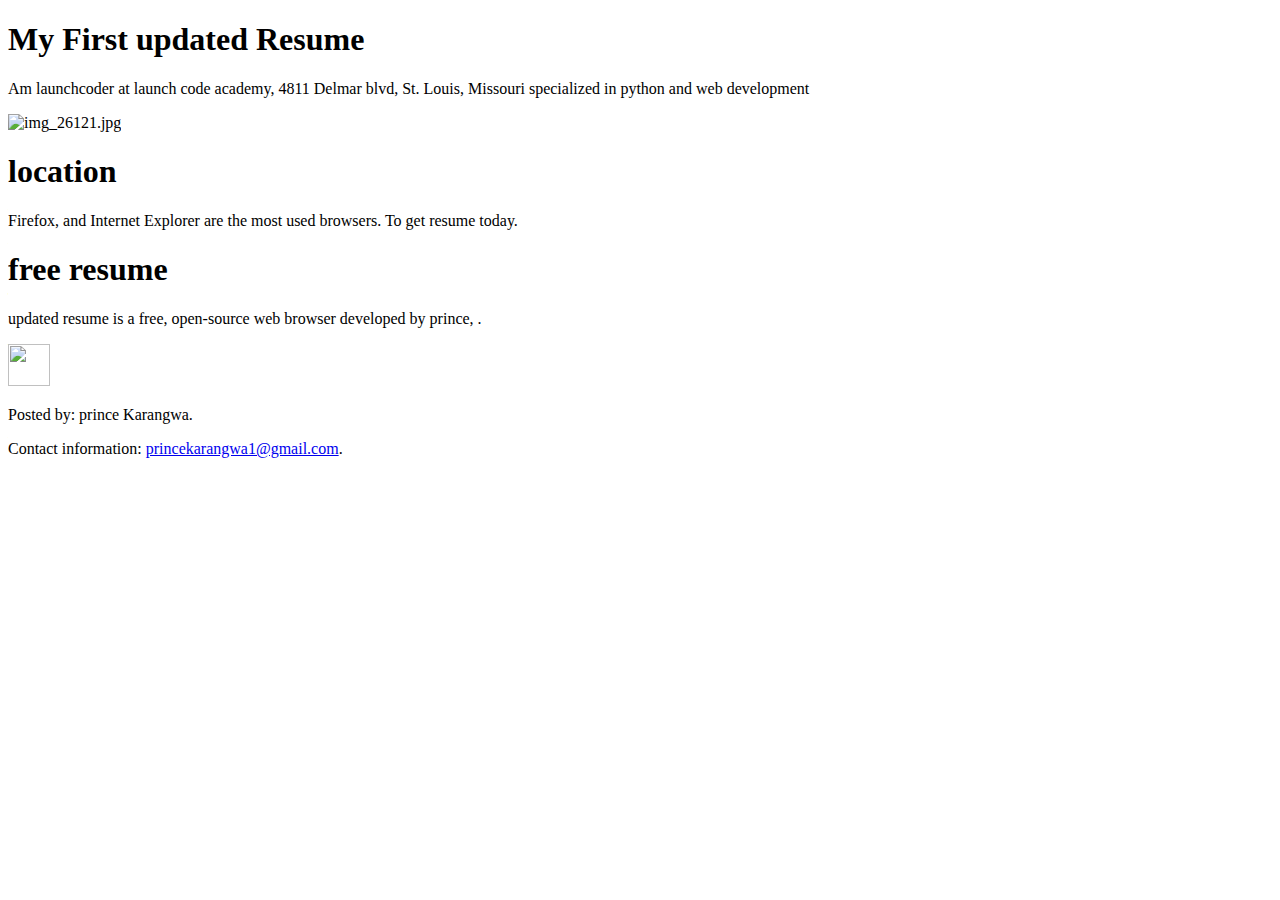
==== index.html @ 343e25cf "finished work on html page" ====
<!doctype html>
<html>
<head>
<h1>My First  updated Resume</h1>
</head>
<title>getting to work</title>
<body>
<p> Am launchcoder at launch code academy, 4811 Delmar blvd, St. Louis, Missouri specialized in python and web development </p>

 <img src="downloads/Img_26121.jpg" alt="img_26121.jpg" height="42" width="42"> 
</body>
 <footer>

<main>
  <h1>location</h1>
  <p>Firefox, and Internet Explorer are the most used browsers. To get resume today.</p>

<article>
  <h1>free resume</h1>
  <p>updated resume is a free, open-source web browser developed by prince, .</p>
</article> 
</main>
 <img src="Img_26121.jpg"  height="42" width="42"> 

  <p>Posted by: prince Karangwa.</p>
  <p>Contact information: <a href="mailto:princekarangwa1@gmail.com">
  princekarangwa1@gmail.com</a>.</p>
</footer>
 
</html>
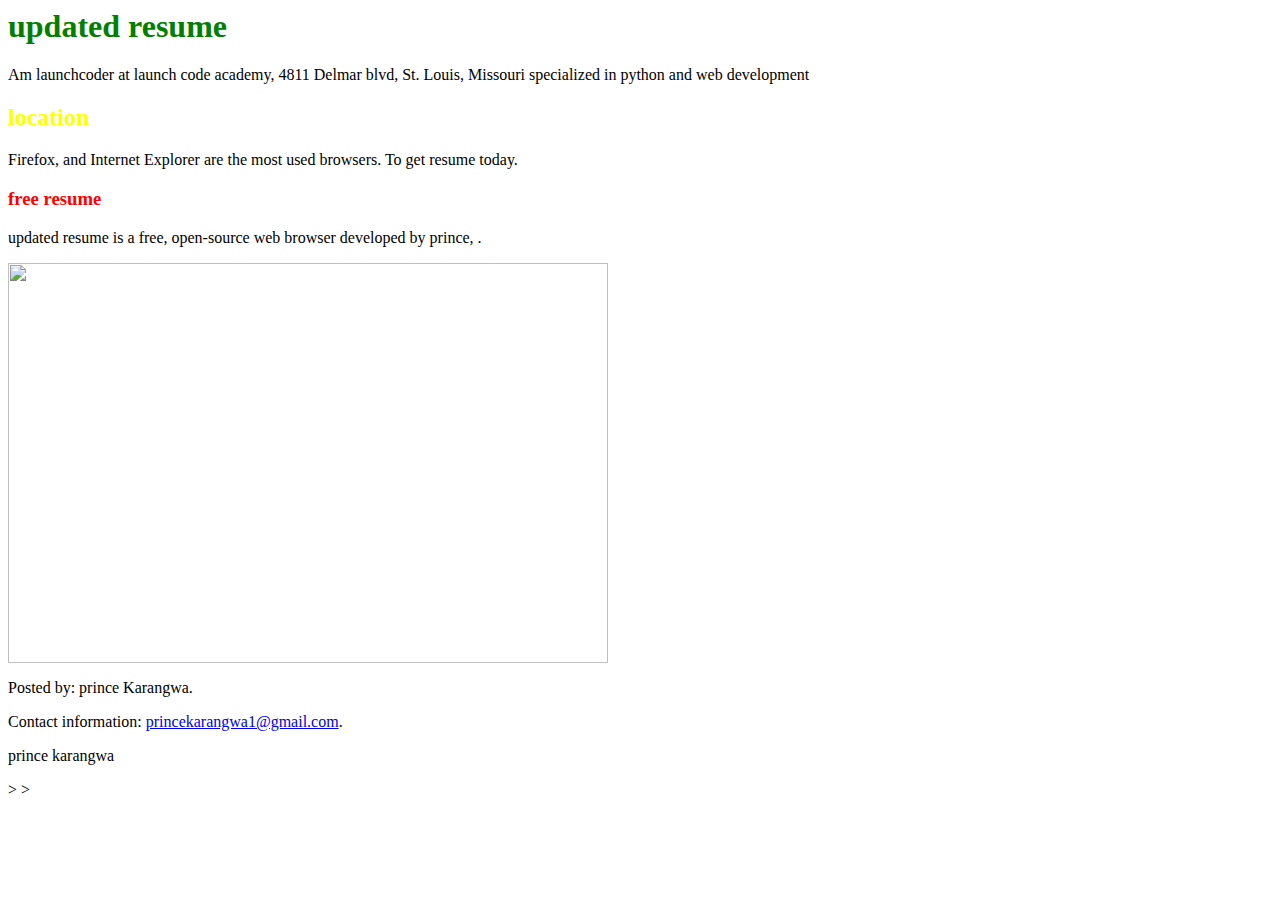
==== commit f2bdd71a: "Add files via upload" ====
--- a/index.html
+++ b/index.html
@@ -1,30 +1,38 @@
-<!doctype html>
+<!doctype <!DOCTYPE html>
 <html>
 <head>
-<h1>My First  updated Resume</h1>
+    <meta charset="utf-8" />
+    <meta http-equiv="X-UA-Compatible" content="IE=edge">
+    <title>></title>
+    <meta name="viewport" content="width=device-width, initial-scale=1">
+    <link href="styles.css/" rel="stylesheet" type="text/css" media="screen" >
+    <script src="main.js"></script>
+
+        
 </head>
-<title>getting to work</title>
+
 <body>
-<p> Am launchcoder at launch code academy, 4811 Delmar blvd, St. Louis, Missouri specialized in python and web development </p>
+        <h1 style="color: green; text-align: centre">updated resume</h2>
+        <p> Am launchcoder at launch code academy, 4811 Delmar blvd, St. Louis, Missouri specialized in python and web development </p>
 
- <img src="downloads/Img_26121.jpg" alt="img_26121.jpg" height="42" width="42"> 
+        <footer>
+       
+       <main>
+         <h2 style="color: yellow; text-align: left">location</h2>
+         <p>Firefox, and Internet Explorer are the most used browsers. To get resume today.</p>
+       
+       <article>
+         <h3 style="color: red; text-align: left">free resume</h3>
+         <p>updated resume is a free, open-source web browser developed by prince, .</p>
+       </article> 
+       </main>
+        <img src= "images/aid763072-v4-900px-Save-Pictures-to-Your-MacBook-Step-1-Version-3.jpg"  height="400" width="600"> 
+       
+         <p>Posted by: prince Karangwa.</p>
+         <p>Contact information: <a href="mailto:princekarangwa1@gmail.com" a>
+         princekarangwa1@gmail.com</a>.</p>
+       </footer>
+       
+   <p>prince karangwa</p>> 
 </body>
- <footer>
-
-<main>
-  <h1>location</h1>
-  <p>Firefox, and Internet Explorer are the most used browsers. To get resume today.</p>
-
-<article>
-  <h1>free resume</h1>
-  <p>updated resume is a free, open-source web browser developed by prince, .</p>
-</article> 
-</main>
- <img src="Img_26121.jpg"  height="42" width="42"> 
-
-  <p>Posted by: prince Karangwa.</p>
-  <p>Contact information: <a href="mailto:princekarangwa1@gmail.com">
-  princekarangwa1@gmail.com</a>.</p>
-</footer>
- 
-</html>+</html>>--- a/styles.css
+++ b/styles.css
@@ -0,0 +1,37 @@
+
+
+    
+        body {
+            background-color: lightblue;
+        }
+        
+        h1 {
+            color: white;
+            text-align: center;
+        }
+        
+        p {
+            font-family: verdana;
+            font-size: 20px;
+        }
+        p {
+            margin-top: 100px;
+            margin-bottom: 100px;
+            margin-right: 150px;
+            margin-left: 80px;
+        }
+    
+       
+        div {
+            padding-top: 50px;
+            padding-right: 30px;
+            padding-bottom: 50px;
+            padding-left: 80px;
+        }
+        element, element {
+            css declarations;
+        }
+        .intro { 
+            background-color: yellow;
+        }#id {
+            css declarations;